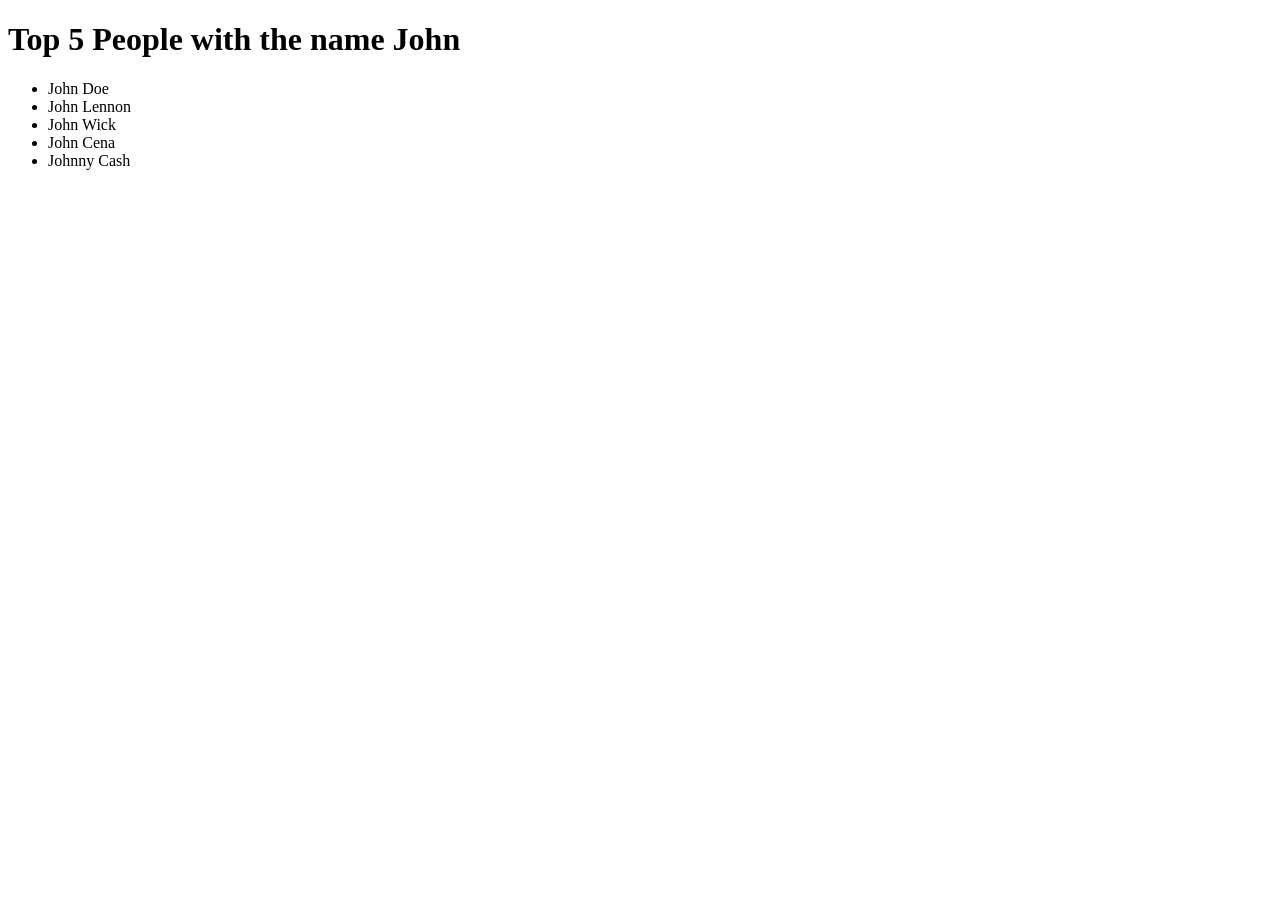
==== index.html @ 68b604ae "First Index" ====
<!DOCTYPE html>
<html lang="en">
<head>
    <meta charset="UTF-8">
    <meta name="viewport" content="width=device-width, initial-scale=1.0">
    <title>Document</title>
</head>
<body>
<h1> Top 5 People with the name John </h1>

<ul> <li> John Doe </li> <li> John Lennon </li> <li> John Wick </li> <li> John Cena </li> <li> Johnny Cash </li> </ul>
</body>
</html>
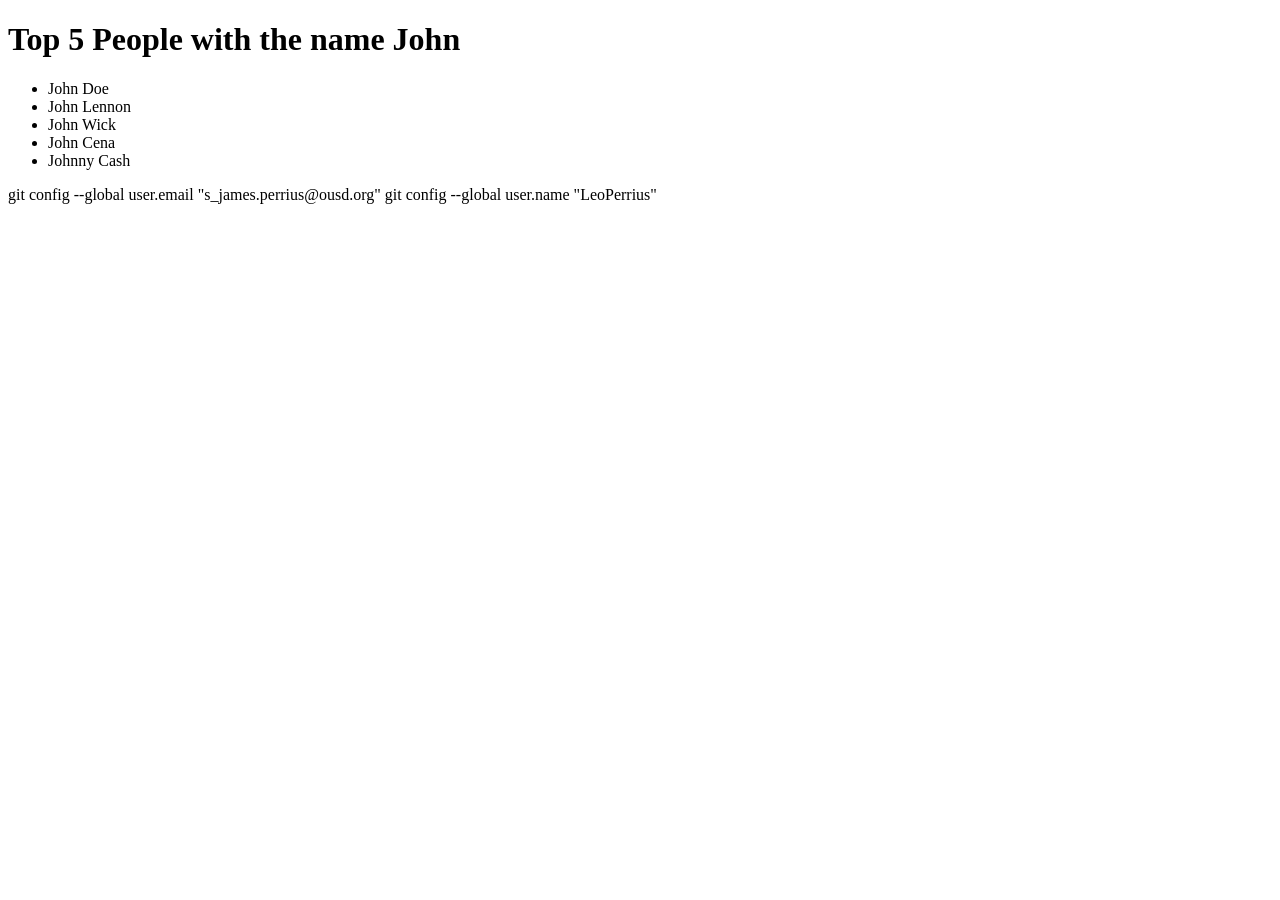
==== commit 2cd53890: "Commit" ====
--- a/index.html
+++ b/index.html
@@ -10,4 +10,7 @@
 
 <ul> <li> John Doe </li> <li> John Lennon </li> <li> John Wick </li> <li> John Cena </li> <li> Johnny Cash </li> </ul>
 </body>
-</html>+</html>
+git config --global user.email "s_james.perrius@ousd.org"
+git config --global user.name "LeoPerrius"
+
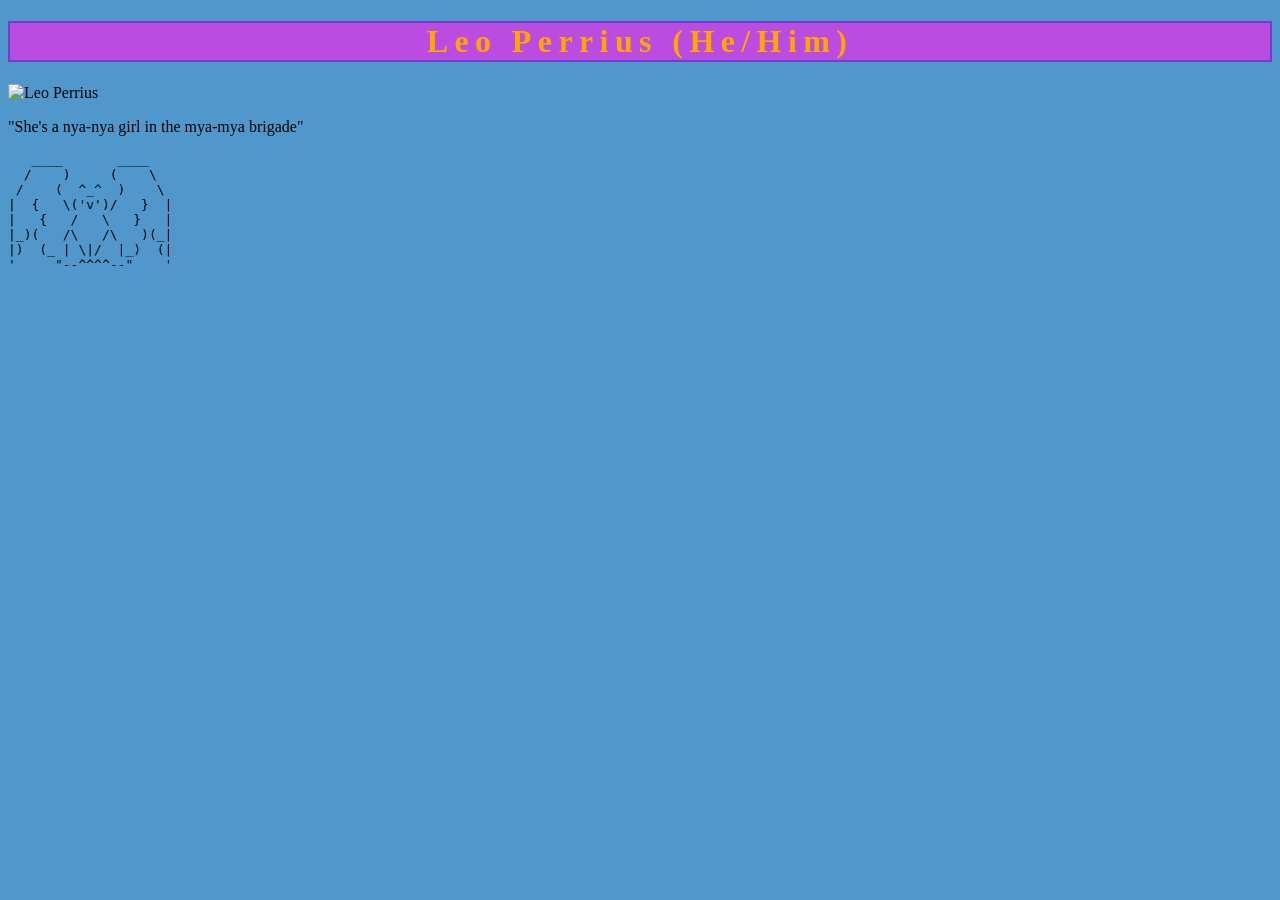
==== commit 7f29ee88: "grids" ====
--- a/index.html
+++ b/index.html
@@ -4,13 +4,23 @@
     <meta charset="UTF-8">
     <meta name="viewport" content="width=device-width, initial-scale=1.0">
     <title>Document</title>
+    <link rel="stylesheet" href="style.css">
 </head>
 <body>
-<h1> Top 5 People with the name John </h1>
+    <h1 class="heading">Leo Perrius (He/Him)</h1> 
+    <img src="https://encrypted-tbn0.gstatic.com/images?q=tbn:ANd9GcRH2FrNsIUcyXn5Kib8dPVEr1xeF222mB-apV3wI88waC_w1IFh3CVDhHAr0HbWGJpJpPJWvVCgBHyXHxhZtBT3wKyitD5cmaqpcnJz2O4&s=10" alt="Leo Perrius" height = 300>
+    <p>"She's a nya-nya girl in the mya-mya brigade"</p>
+    <pre>   ____       ____
+  /    )     (    \
+ /    (  ^_^  )    \
+|  {   \('v')/   }  |
+|   {   /   \   }   |
+|_)(   /\   /\   )(_|
+|)  (_ | \|/  |_)  (|
+'     "--^^^^--"    '
+</pre>
+<iframe width="560" height="315" src="https://www.youtube.com/embed/HydkjjDNTmY?si=6J4O2BVZobmWKsNE" title="YouTube video player" frameborder="0" allow="accelerometer; autoplay; clipboard-write; encrypted-media; gyroscope; picture-in-picture; web-share" referrerpolicy="strict-origin-when-cross-origin" allowfullscreen></iframe>
 
-<ul> <li> John Doe </li> <li> John Lennon </li> <li> John Wick </li> <li> John Cena </li> <li> Johnny Cash </li> </ul>
 </body>
 </html>
-git config --global user.email "s_james.perrius@ousd.org"
-git config --global user.name "LeoPerrius"
 
--- a/style.css
+++ b/style.css
@@ -0,0 +1,16 @@
+body{
+    background-color: #5098cc;
+}
+
+.heading{
+    background-color: #ba4ce1;
+    font-family: cursive;
+    letter-spacing: 0.2em;
+    border: 2px solid rgb(111, 64, 203);
+    text-align: center;
+    color:orange;
+}
+
+.card{
+    
+}
